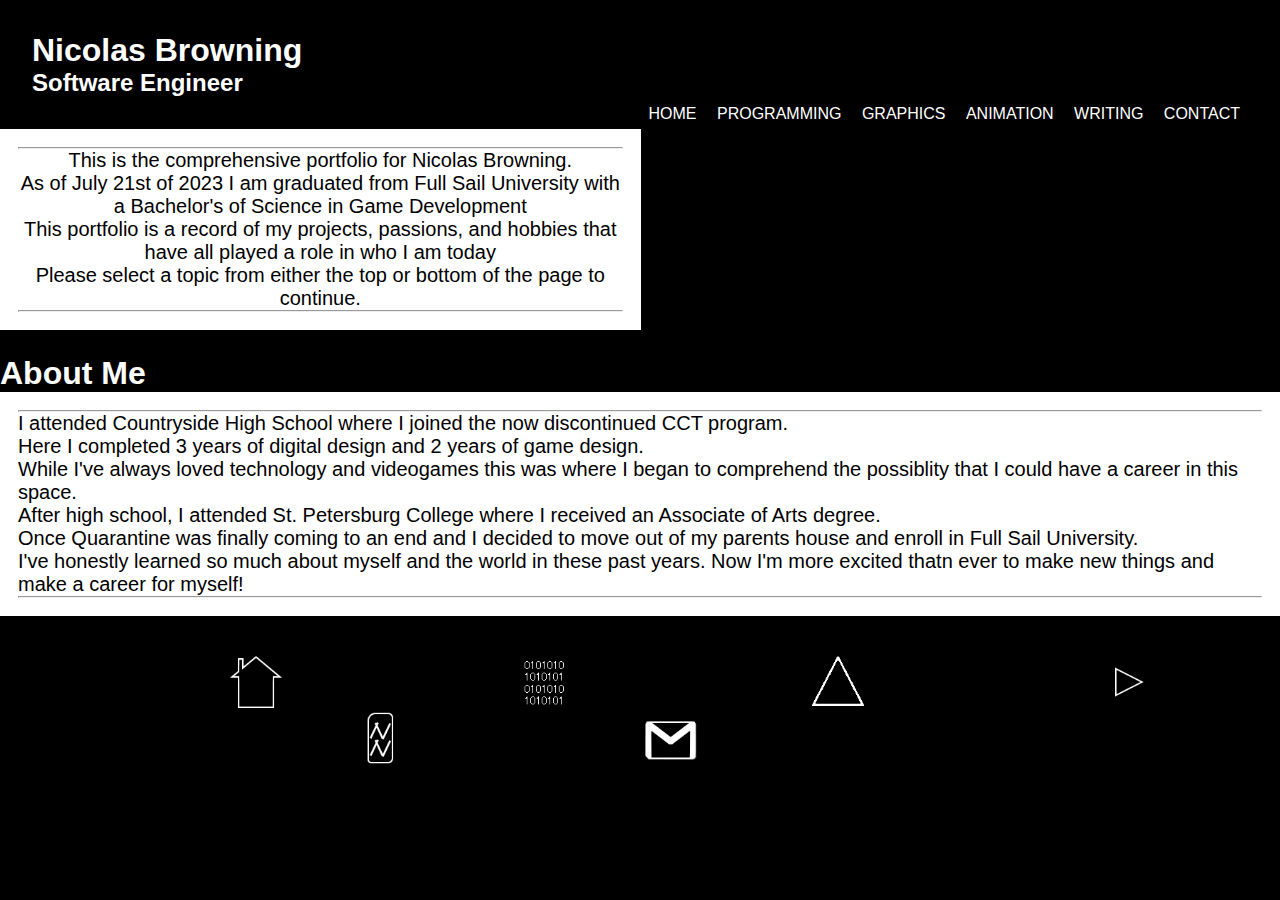
==== index.html @ 43e22e57 "pics" ====
<!doctype html>
<html>
<head>
<meta charset="utf-8">
<title>Nicolas Browning | Home |</title>
<link rel="stylesheet" href="mycss.css">
<style type="text/css">
body {
	background-color: #000000;
}
body,td,th {
    color: #FFFFFF;
}
</style>
	
<script type="text/javascript">
function MM_swapImgRestore() { //v3.0
  var i,x,a=document.MM_sr; for(i=0;a&&i<a.length&&(x=a[i])&&x.oSrc;i++) x.src=x.oSrc;
}
function MM_preloadImages() { //v3.0
  var d=document; if(d.images){ if(!d.MM_p) d.MM_p=new Array();
    var i,j=d.MM_p.length,a=MM_preloadImages.arguments; for(i=0; i<a.length; i++)
    if (a[i].indexOf("#")!=0){ d.MM_p[j]=new Image; d.MM_p[j++].src=a[i];}}
}

function MM_findObj(n, d) { //v4.01
  var p,i,x;  if(!d) d=document; if((p=n.indexOf("?"))>0&&parent.frames.length) {
    d=parent.frames[n.substring(p+1)].document; n=n.substring(0,p);}
  if(!(x=d[n])&&d.all) x=d.all[n]; for (i=0;!x&&i<d.forms.length;i++) x=d.forms[i][n];
  for(i=0;!x&&d.layers&&i<d.layers.length;i++) x=MM_findObj(n,d.layers[i].document);
  if(!x && d.getElementById) x=d.getElementById(n); return x;
}

function MM_swapImage() { //v3.0
  var i,j=0,x,a=MM_swapImage.arguments; document.MM_sr=new Array; for(i=0;i<(a.length-2);i+=3)
   if ((x=MM_findObj(a[i]))!=null){document.MM_sr[j++]=x; if(!x.oSrc) x.oSrc=x.src; x.src=a[i+2];}
}
</script>
	
</head>	
<header>
		<div class="row">
			<div class="col">
				<h1>Nicolas Browning</h1>
				<h2>Software Engineer</h2>
				<nav class="style-nav">
					<ul>
						<li><a href="index.html">Home</a></li>
						<li><a href="Programming.html">Programming</a></li>
						<li><a href="graphicspage.html">Graphics</a></li>
						<li><a href="animationpage.html">Animation</a></li>
						<li><a href="writingpage.html">Writing</a></li>
						<li><a href="contactpage.html">Contact</a></li>
					</ul>
				</nav>
			</div>
		</div>
</header>


<html>

<div class="border"><hr>
	<p>This is the comprehensive portfolio for Nicolas Browning.</p>
	<p>As of July 21st of 2023 I am graduated from Full Sail University with a Bachelor's of Science in Game Development</p>
	<p>This portfolio is a record of my projects, passions, and hobbies that have all played a role in who I am today</p>
	<p>Please select a topic from either the top or bottom of the page to continue. <hr></p>
</div>

<h1>About Me</h1>

<div class="about"><hr>
	<p>I attended Countryside High School where I joined the now discontinued CCT program.</p>
	<p>Here I completed 3 years of digital design and 2 years of game design.</p>
	<p>While I've always loved technology and videogames this was where I began to comprehend the possiblity that I could have a career in this space.</p>
	<p>After high school, I attended St. Petersburg College where I received an Associate of Arts degree.</p>
	<p>Once Quarantine was finally coming to an end and I decided to move out of my parents house and enroll in Full Sail University.</p>
	<p>I've honestly learned so much about myself and the world in these past years. Now I'm more excited thatn ever to make new things and make a career for myself!</p>
	<p><hr></p>
</div>

</html>
	
<bottom>
		<div class="bottom">
		<b class="bottom" href="#" onMouseOut="MM_swapImgRestore()" onMouseOver="MM_swapImage('home','','pics/home.png',1)"><a href="index.html"><img src="pics/homeline.png" alt="" 								width="52" height="52" id="home"></a>&nbsp;</b>	
		<b class="bottom" href="#" onMouseOut="MM_swapImgRestore()" onMouseOver="MM_swapImage('code','','pics/codeicon.png',1)"><a href="Programming.html"><img src="pics/codeiconneg.png" alt="" 					width="52" height="52" id="code"></a>&nbsp;</b>	
		<b class="bottom" href="#" onMouseOut="MM_swapImgRestore()" onMouseOver="MM_swapImage('graphic','','pics/graphicshover.png',1)"><a href="graphicspage.html"><img src="pics/graphicsicon.png" alt="graphic" 	width="52" height="52" id="graphic"></a>&nbsp;</b>
		<b class="bottom" href="#" onMouseOut="MM_swapImgRestore()" onMouseOver="MM_swapImage('ani','','pics/playnow.png',1)"><a href="animationpage.html"><img src="pics/play.png" alt="ani" 						width="52" height="52" id="ani"></a>&nbsp;</b>
		<b class="bottom" href="#" onMouseOut="MM_swapImgRestore()" onMouseOver="MM_swapImage('book','','pics/openbook.png',1)"><a href="writingpage.html"><img src="pics/book.png" alt="book" 						width="52" height="52" id="book"></a>&nbsp;</b>
		<b class="bottom" href="#" onMouseOut="MM_swapImgRestore()" onMouseOver="MM_swapImage('rollover','','pics/emailiconnega.png',1)"><a href="contactpage.html"><img src="pics/emailicon.png" alt="email" 		width="52" height="52" id="rollover"></a>&nbsp;</b>
		
	</div>
</bottom>
	
</html>
---- mycss.css ----
@charset "UTF-8";
/* CSS Document */

html, 
html * {
	padding: 0;
	margin: 0;
	box-sizing: border-box;
	font-family: Gotham, Helvetica Neue, Helvetica, Arial," sans-serif";
}

header {
	padding: 32px;
}


footer {
	padding: 20px 30px;
	background-color: #dbecf1;
}

.style-logo {
	margin-left: auto;
	margin-right: auto;
	display: block;
	width: 192px;
}

.style-nav ul {
	list-style-type: none;
}

.style-nav ul li a {
	text-decoration: none;
	color: #FFFFFF;
	text-align: center;
	display: block;
	text-transform: uppercase;
	padding: 8px;
}

.hero {
	color: #FFFFFF;
	text-align: center;
	font-family: Constantia, "Lucida Bright", "DejaVu Serif", Georgia, "serif";
	font-size: 20px;
	margin-left: 25px;
	margin-right: 25px;
	margin-top: 0px;
	margin-bottom: 0px;
}

.bottom {
	margin: 15px;
	padding: 15px;
	padding-right: 100px;
	padding-left: 100px;
}

.pic{
	align-content: center;
	align-self: center;
	align-items: center;
	text-align: center;
	alignment-baseline: center;
}

.border{
	color: black;
	font-family: Constantia, "Lucida Bright", "DejaVu Serif", Georgia, "serif";
	font-size: 20px;
	margin-bottom: 25px;
	align-content: center;
	align-self: center;
	align-items: center;
	text-align: center;
	alignment-baseline: center;
	background-color: white;
	border-style: solid;
	border-color: white;
	padding: 15px;
}

.about{
	color: black;
	font-family: Constantia, "Lucida Bright", "DejaVu Serif", Georgia, "serif";
	font-size: 20px;
	margin-bottom: 25px;
	align-content: left;
	align-self: left;
	align-items: left;
	text-align: left;
	alignment-baseline: left;
	background-color: white;
	border-style: solid;
	border-color: white;
	padding: 15px;
}
/*Tablet View*/

@media (min-width: 768px){
	
	.style-nav ul li {
		display: inline-block;
	}
	
}

/*Desktop View*/

@media (min-width: 1024px){
	
	.style-logo {
		float: left;
	}
	
	.style-nav {
		float: right;
	}
	
}
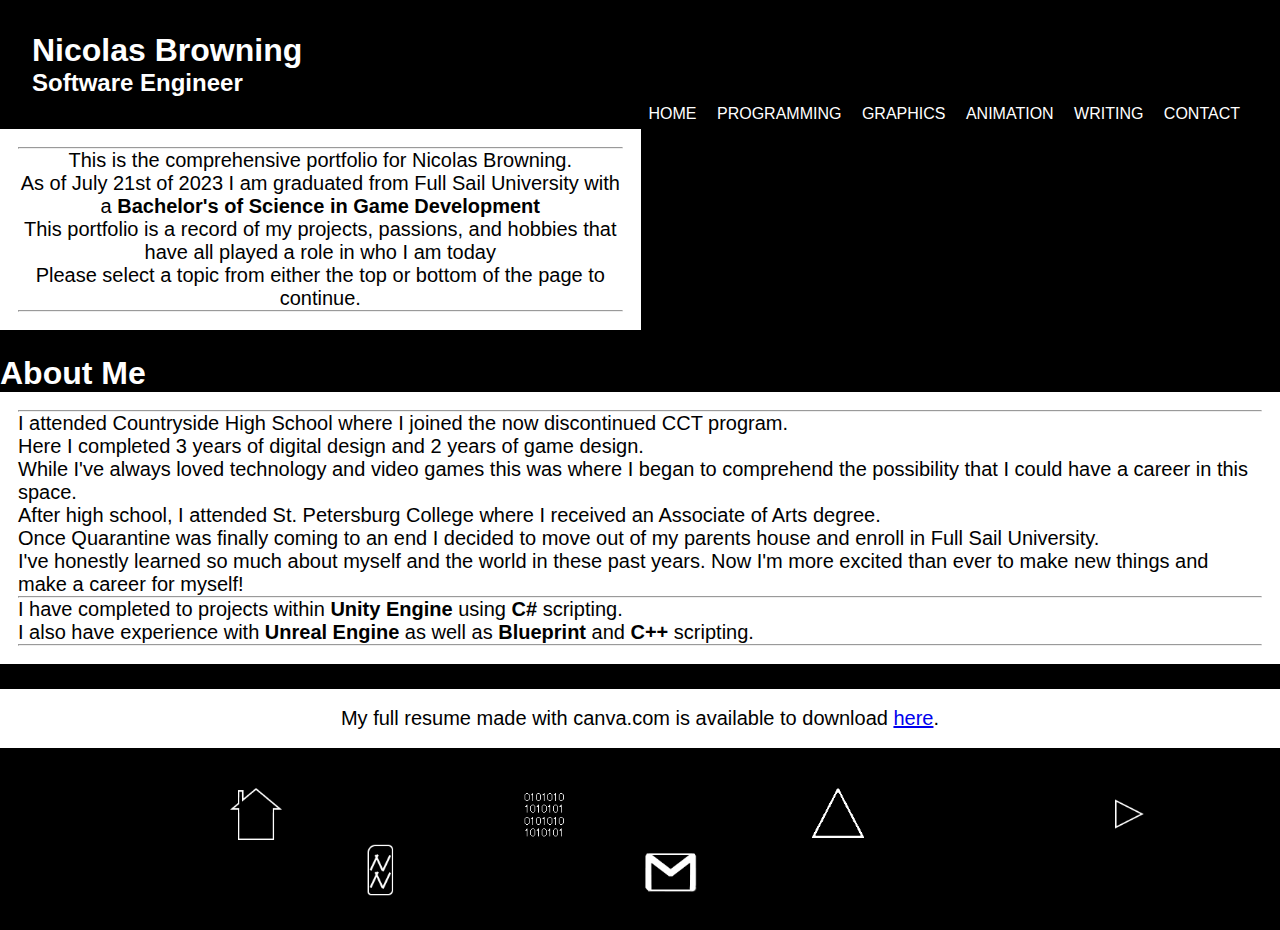
==== commit 51dc6871: "spellchecks and resume added" ====
--- a/index.html
+++ b/index.html
@@ -62,7 +62,7 @@
 
 <div class="border"><hr>
 	<p>This is the comprehensive portfolio for Nicolas Browning.</p>
-	<p>As of July 21st of 2023 I am graduated from Full Sail University with a Bachelor's of Science in Game Development</p>
+	<p>As of July 21st of 2023 I am graduated from Full Sail University with a <b>Bachelor's of Science in Game Development</b></p>
 	<p>This portfolio is a record of my projects, passions, and hobbies that have all played a role in who I am today</p>
 	<p>Please select a topic from either the top or bottom of the page to continue. <hr></p>
 </div>
@@ -72,11 +72,18 @@
 <div class="about"><hr>
 	<p>I attended Countryside High School where I joined the now discontinued CCT program.</p>
 	<p>Here I completed 3 years of digital design and 2 years of game design.</p>
-	<p>While I've always loved technology and videogames this was where I began to comprehend the possiblity that I could have a career in this space.</p>
+	<p>While I've always loved technology and video games this was where I began to comprehend the possibility that I could have a career in this space.</p>
 	<p>After high school, I attended St. Petersburg College where I received an Associate of Arts degree.</p>
-	<p>Once Quarantine was finally coming to an end and I decided to move out of my parents house and enroll in Full Sail University.</p>
-	<p>I've honestly learned so much about myself and the world in these past years. Now I'm more excited thatn ever to make new things and make a career for myself!</p>
+	<p>Once Quarantine was finally coming to an end I decided to move out of my parents house and enroll in Full Sail University.</p>
+	<p>I've honestly learned so much about myself and the world in these past years. Now I'm more excited than ever to make new things and make a career for myself!</p>
+	<hr>
+	<p>I have completed to projects within <b>Unity Engine</b> using <b>C#</b> scripting.</p>
+	<p>I also have experience with <b>Unreal Engine</b> as well as <b>Blueprint</b> and <b>C++</b> scripting.</p>
 	<p><hr></p>
+</div>
+
+<div class="border">
+	<p>My full resume made with canva.com is available to download <a href="Nicolas_Browning_Resume.pdf">here</a>.</p>
 </div>
 
 </html>
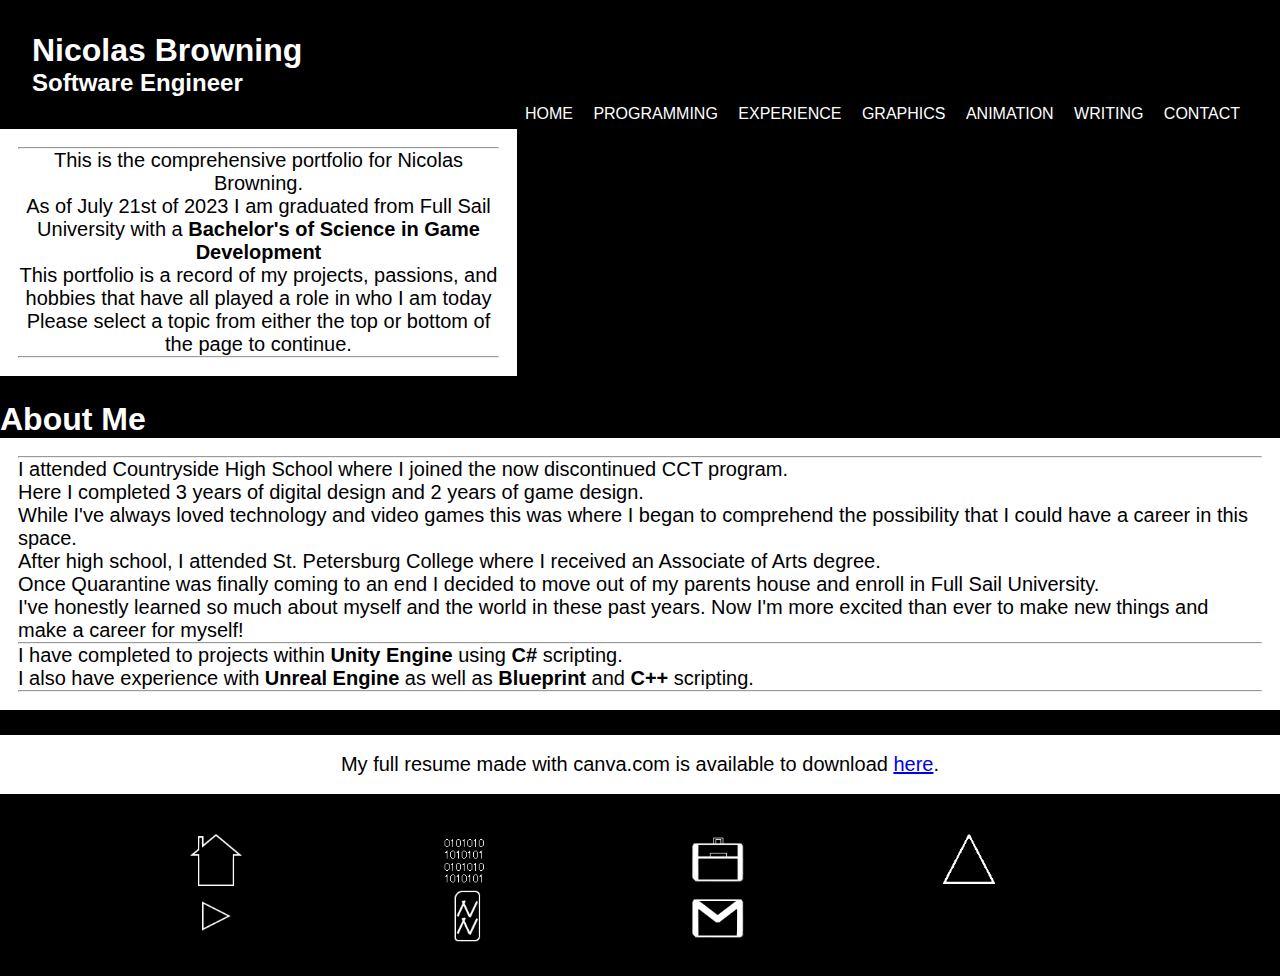
==== commit d3215563: "internships added" ====
--- a/index.html
+++ b/index.html
@@ -47,6 +47,7 @@
 					<ul>
 						<li><a href="index.html">Home</a></li>
 						<li><a href="Programming.html">Programming</a></li>
+						<li><a href="workpage.html">Experience</a></li>
 						<li><a href="graphicspage.html">Graphics</a></li>
 						<li><a href="animationpage.html">Animation</a></li>
 						<li><a href="writingpage.html">Writing</a></li>
@@ -83,7 +84,7 @@
 </div>
 
 <div class="border">
-	<p>My full resume made with canva.com is available to download <a href="Nicolas_Browning_Resume.pdf">here</a>.</p>
+	<p>My full resume made with canva.com is available to download <a href="Nicolas_Browning_Resume_12_12.pdf">here</a>.</p>
 </div>
 
 </html>
@@ -92,6 +93,7 @@
 		<div class="bottom">
 		<b class="bottom" href="#" onMouseOut="MM_swapImgRestore()" onMouseOver="MM_swapImage('home','','pics/home.png',1)"><a href="index.html"><img src="pics/homeline.png" alt="" 								width="52" height="52" id="home"></a>&nbsp;</b>	
 		<b class="bottom" href="#" onMouseOut="MM_swapImgRestore()" onMouseOver="MM_swapImage('code','','pics/codeicon.png',1)"><a href="Programming.html"><img src="pics/codeiconneg.png" alt="" 					width="52" height="52" id="code"></a>&nbsp;</b>	
+		<b class="bottom" href="#" onMouseOut="MM_swapImgRestore()" onMouseOver="MM_swapImage('work','','pics/workiconneg.png',1)"><a href="workpage.html"><img src="pics/workicon.png" alt="" 						width="52" height="52" id="work"></a>&nbsp;</b>	
 		<b class="bottom" href="#" onMouseOut="MM_swapImgRestore()" onMouseOver="MM_swapImage('graphic','','pics/graphicshover.png',1)"><a href="graphicspage.html"><img src="pics/graphicsicon.png" alt="graphic" 	width="52" height="52" id="graphic"></a>&nbsp;</b>
 		<b class="bottom" href="#" onMouseOut="MM_swapImgRestore()" onMouseOver="MM_swapImage('ani','','pics/playnow.png',1)"><a href="animationpage.html"><img src="pics/play.png" alt="ani" 						width="52" height="52" id="ani"></a>&nbsp;</b>
 		<b class="bottom" href="#" onMouseOut="MM_swapImgRestore()" onMouseOver="MM_swapImage('book','','pics/openbook.png',1)"><a href="writingpage.html"><img src="pics/book.png" alt="book" 						width="52" height="52" id="book"></a>&nbsp;</b>
--- a/mycss.css
+++ b/mycss.css
@@ -53,8 +53,8 @@
 .bottom {
 	margin: 15px;
 	padding: 15px;
-	padding-right: 100px;
-	padding-left: 100px;
+	padding-right: 80px;
+	padding-left: 80px;
 }
 
 .pic{
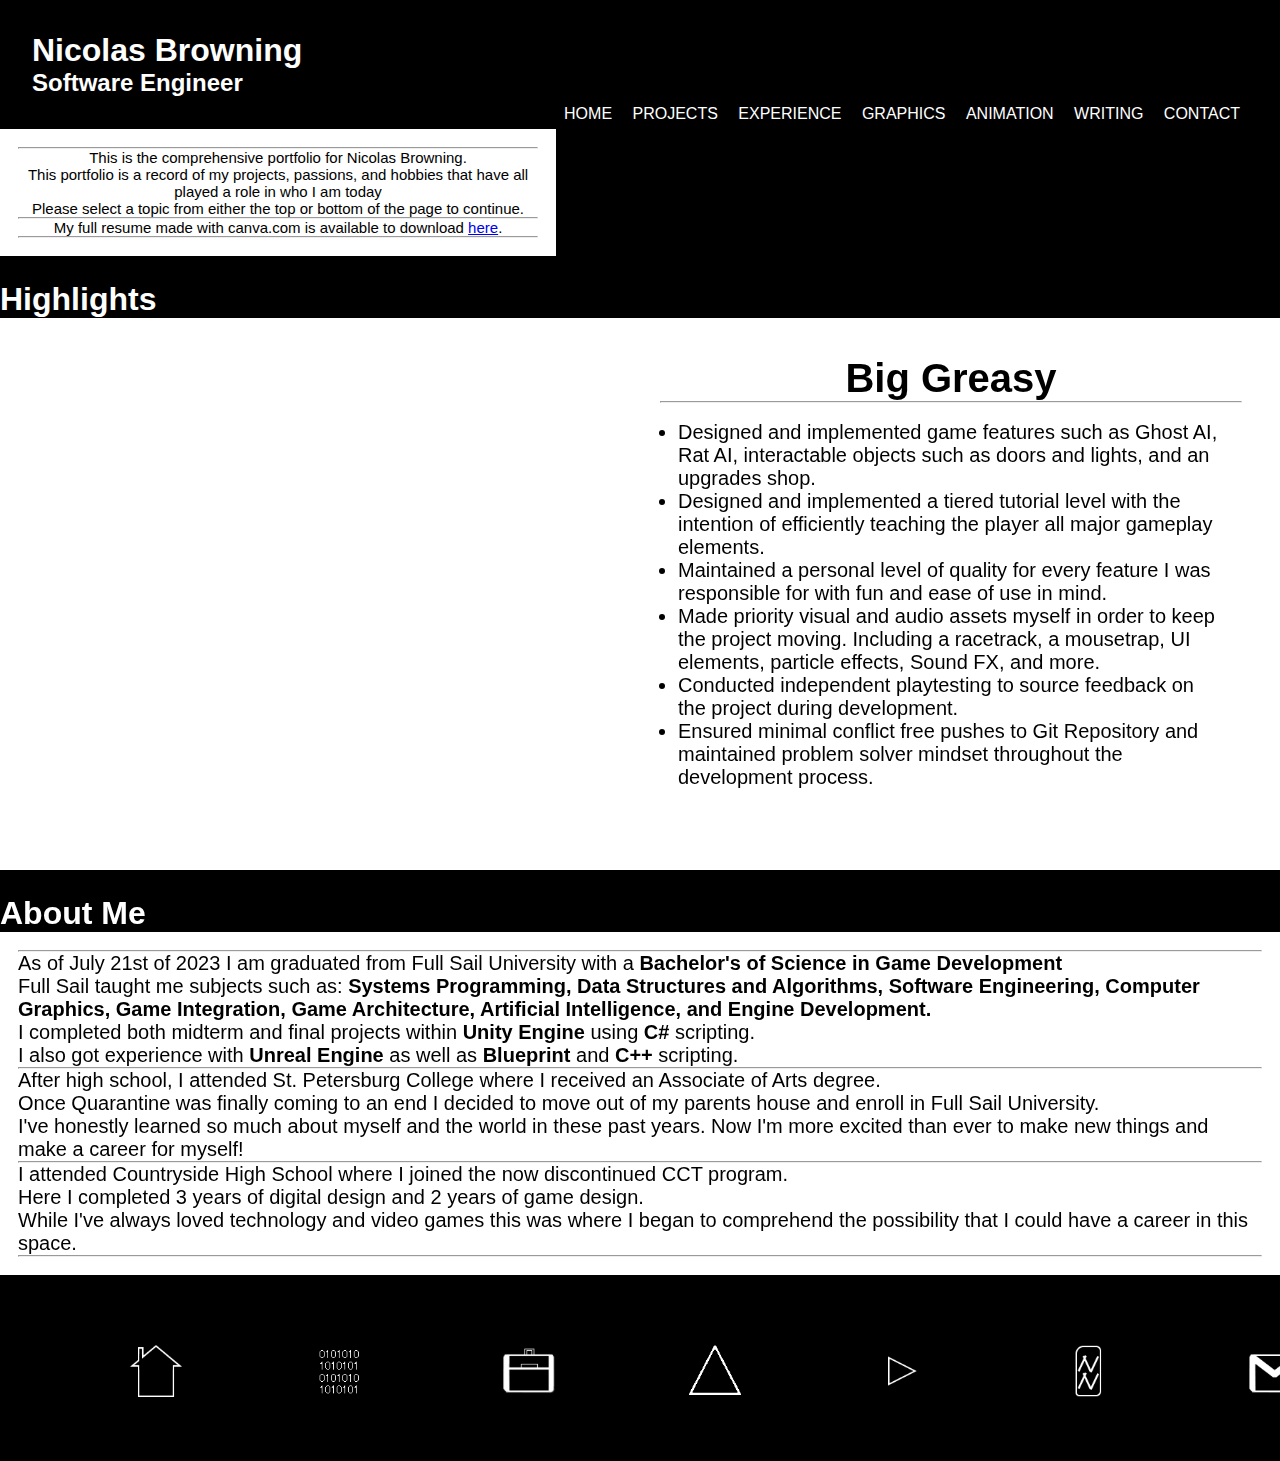
==== commit b31bcf36: "redid home page, reword header" ====
--- a/index.html
+++ b/index.html
@@ -46,7 +46,7 @@
 				<nav class="style-nav">
 					<ul>
 						<li><a href="index.html">Home</a></li>
-						<li><a href="Programming.html">Programming</a></li>
+						<li><a href="Programming.html">Projects</a></li>
 						<li><a href="workpage.html">Experience</a></li>
 						<li><a href="graphicspage.html">Graphics</a></li>
 						<li><a href="animationpage.html">Animation</a></li>
@@ -62,29 +62,54 @@
 <html>
 
 <div class="border"><hr>
-	<p>This is the comprehensive portfolio for Nicolas Browning.</p>
-	<p>As of July 21st of 2023 I am graduated from Full Sail University with a <b>Bachelor's of Science in Game Development</b></p>
-	<p>This portfolio is a record of my projects, passions, and hobbies that have all played a role in who I am today</p>
-	<p>Please select a topic from either the top or bottom of the page to continue. <hr></p>
-</div>
+	<p style="font-size: 75%">This is the comprehensive portfolio for Nicolas Browning.</p>
+	<p style="font-size: 75%">This portfolio is a record of my projects, passions, and hobbies that have all played a role in who I am today</p>
+	<p style="font-size: 75%">Please select a topic from either the top or bottom of the page to continue. <hr></p>
+	<p style="font-size: 75%">My full resume made with canva.com is available to download <a href="Nicolas_Browning_Resume_12_12.pdf">here</a>.</p>
+<hr></div>
+
+<h1>Highlights</h1>
+
+<body>
+
+    <div class="border">
+        <div class="container">
+            <div class="column">
+                <iframe width="480" height="360" src="https://www.youtube.com/embed/ox3YVYqNIUE?si=nbESVFLyzJ87c6XK" title="GAME" frameborder="0" allow="accelerometer; autoplay; clipboard-write; encrypted-media; gyroscope; picture-in-picture; web-share" allowfullscreen=""></iframe>
+            </div>
+            <div class="column" style="background-color:bbb;" text-align="left;">
+                <h1>Big Greasy</h1>
+                <hr>
+                <div class="about"><ul>
+                    <li>Designed and implemented game features such as Ghost AI, Rat AI, interactable objects such as doors and lights, and an upgrades shop.</li>
+                    <li>Designed and implemented a tiered tutorial level with the intention of efficiently teaching the player all major gameplay elements.</li>
+                    <li>Maintained a personal level of quality for every feature I was responsible for with fun and ease of use in mind.</li>
+                    <li>Made priority visual and audio assets myself in order to keep the project moving. Including a racetrack, a mousetrap, UI elements, particle effects, Sound FX, and more.</li>
+                    <li>Conducted independent playtesting to source feedback on the project during development.</li>
+                    <li>Ensured minimal conflict free pushes to Git Repository and maintained problem solver mindset throughout the development process.</li>
+                </ul></div>
+            </div>
+        </div>
+    </div>
+
+</body>
 
 <h1>About Me</h1>
 
 <div class="about"><hr>
-	<p>I attended Countryside High School where I joined the now discontinued CCT program.</p>
-	<p>Here I completed 3 years of digital design and 2 years of game design.</p>
-	<p>While I've always loved technology and video games this was where I began to comprehend the possibility that I could have a career in this space.</p>
+	<p>As of July 21st of 2023 I am graduated from Full Sail University with a <b>Bachelor's of Science in Game Development</b></p>
+	<p>Full Sail taught me subjects such as: <b>Systems Programming, Data Structures and Algorithms, Software Engineering, Computer Graphics, Game Integration, Game Architecture, Artificial Intelligence, and Engine Development.</b></p>
+	<p>I completed both midterm and final projects within <b>Unity Engine</b> using <b>C#</b> scripting.</p>
+	<p>I also got experience with <b>Unreal Engine</b> as well as <b>Blueprint</b> and <b>C++</b> scripting.</p>
+	<hr>
 	<p>After high school, I attended St. Petersburg College where I received an Associate of Arts degree.</p>
 	<p>Once Quarantine was finally coming to an end I decided to move out of my parents house and enroll in Full Sail University.</p>
 	<p>I've honestly learned so much about myself and the world in these past years. Now I'm more excited than ever to make new things and make a career for myself!</p>
 	<hr>
-	<p>I have completed to projects within <b>Unity Engine</b> using <b>C#</b> scripting.</p>
-	<p>I also have experience with <b>Unreal Engine</b> as well as <b>Blueprint</b> and <b>C++</b> scripting.</p>
-	<p><hr></p>
-</div>
-
-<div class="border">
-	<p>My full resume made with canva.com is available to download <a href="Nicolas_Browning_Resume_12_12.pdf">here</a>.</p>
+	<p>I attended Countryside High School where I joined the now discontinued CCT program.</p>
+	<p>Here I completed 3 years of digital design and 2 years of game design.</p>
+	<p>While I've always loved technology and video games this was where I began to comprehend the possibility that I could have a career in this space.</p>
+	<hr>
 </div>
 
 </html>
--- a/mycss.css
+++ b/mycss.css
@@ -51,10 +51,13 @@
 }
 
 .bottom {
+	align-content: center;
+	display: flex;
+	justify-content: space-between;
 	margin: 15px;
 	padding: 15px;
-	padding-right: 80px;
-	padding-left: 80px;
+	padding-right: 50px;
+	padding-left: 50px;
 }
 
 .pic{
@@ -96,6 +99,16 @@
 	border-color: white;
 	padding: 15px;
 }
+
+.container{
+	display: flex;
+}
+
+.column {
+	flex: 50%; /* Indicates that the columns should take up half of the available space */
+	padding: 20px;
+}
+
 /*Tablet View*/
 
 @media (min-width: 768px){
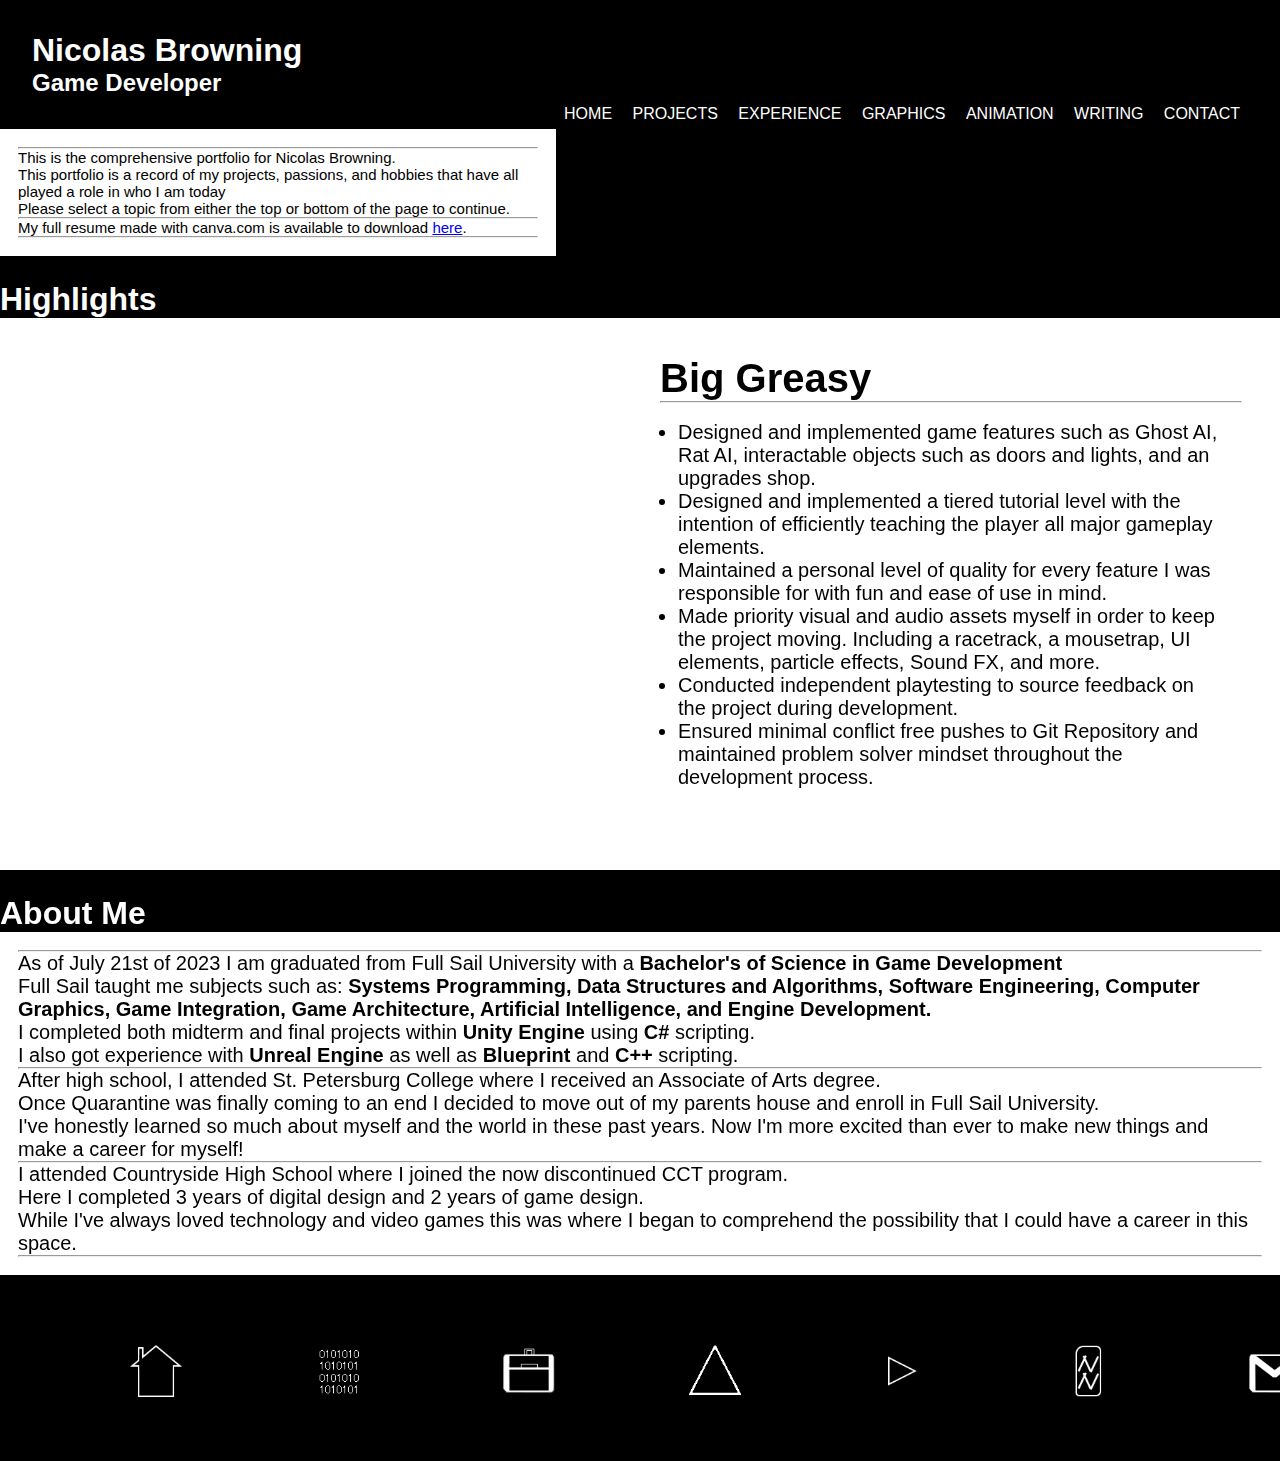
==== commit 8efc1a48: "tiny commit on jan 22" ====
--- a/index.html
+++ b/index.html
@@ -42,7 +42,7 @@
 		<div class="row">
 			<div class="col">
 				<h1>Nicolas Browning</h1>
-				<h2>Software Engineer</h2>
+				<h2>Game Developer</h2>
 				<nav class="style-nav">
 					<ul>
 						<li><a href="index.html">Home</a></li>
--- a/mycss.css
+++ b/mycss.css
@@ -76,7 +76,7 @@
 	align-content: center;
 	align-self: center;
 	align-items: center;
-	text-align: center;
+	text-align: left;
 	alignment-baseline: center;
 	background-color: white;
 	border-style: solid;
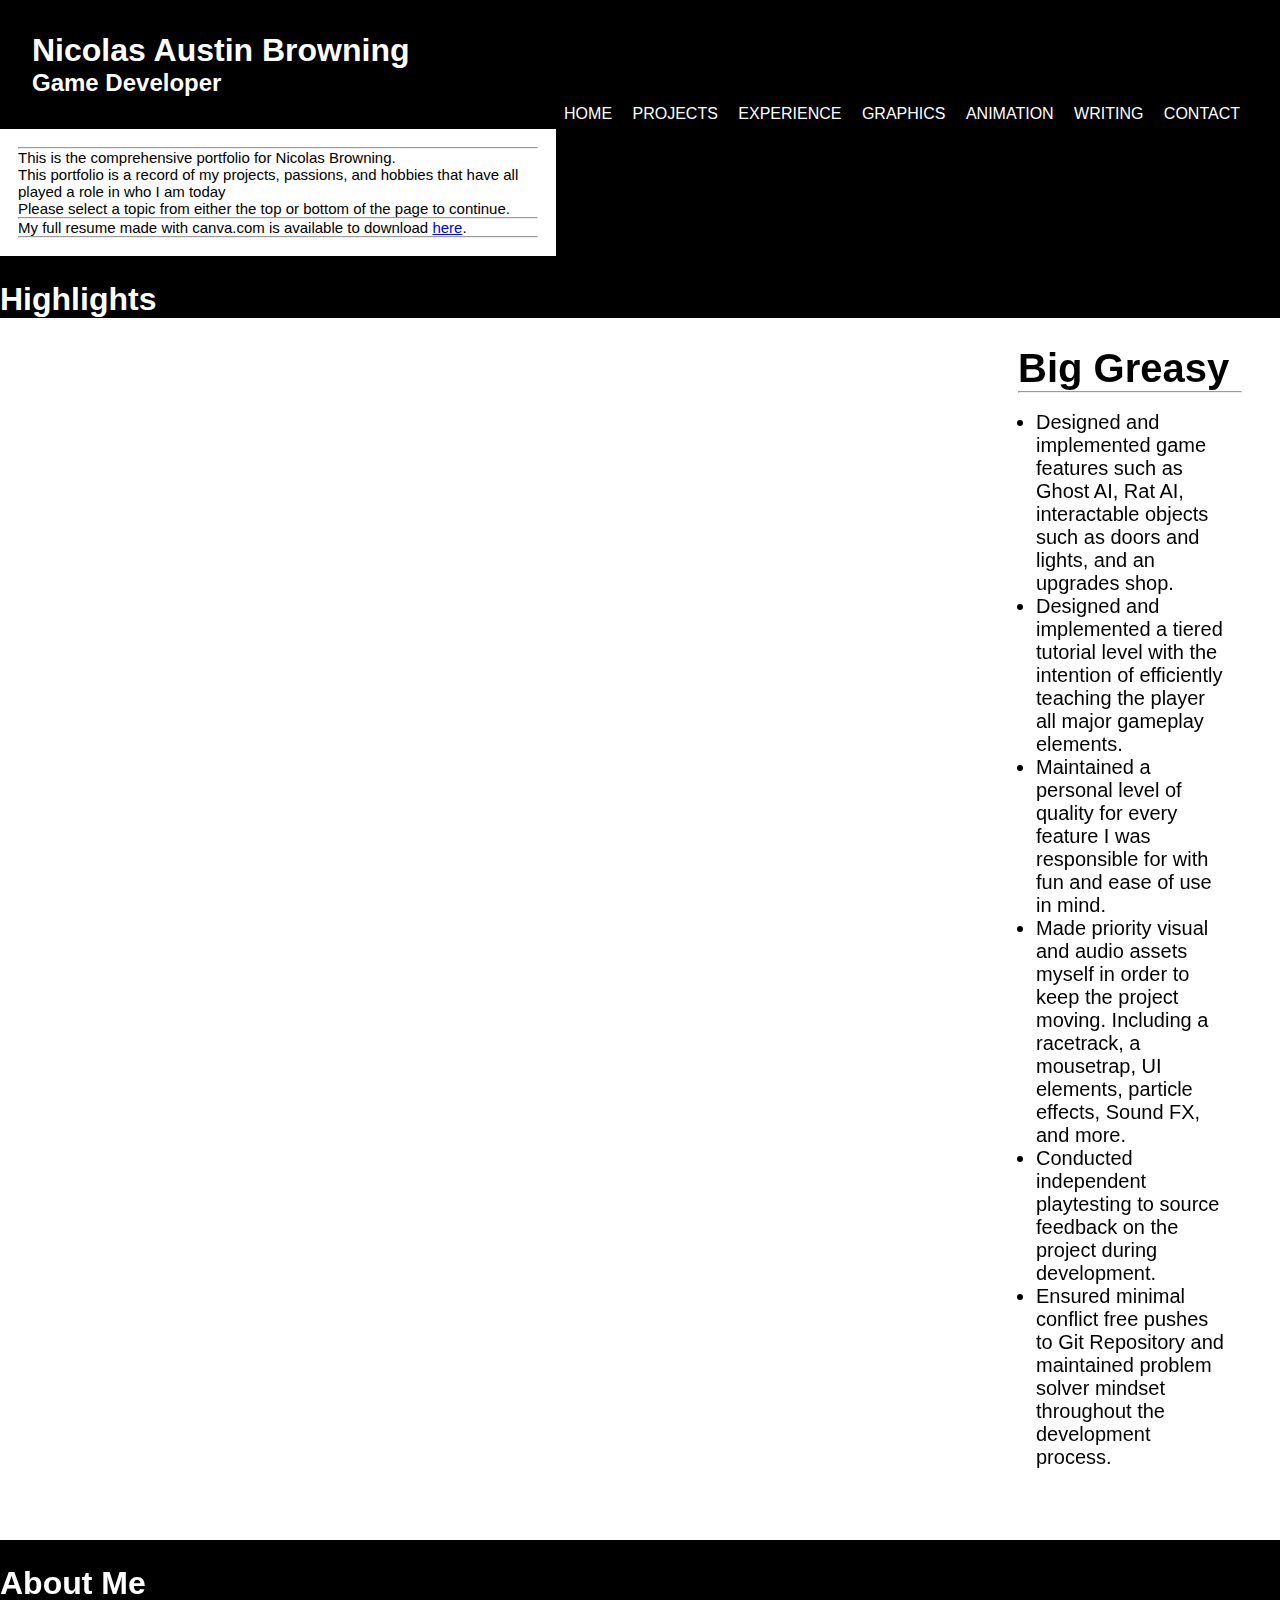
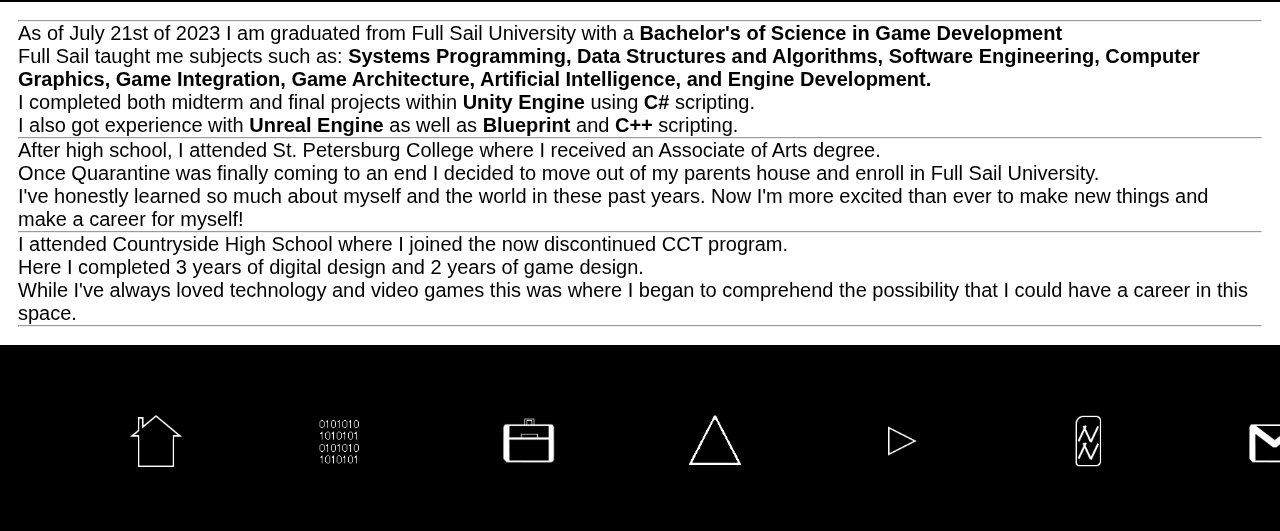
==== commit dd7d3e69: "adding middle name to pages" ====
--- a/index.html
+++ b/index.html
@@ -41,7 +41,7 @@
 <header>
 		<div class="row">
 			<div class="col">
-				<h1>Nicolas Browning</h1>
+				<h1>Nicolas Austin Browning</h1>
 				<h2>Game Developer</h2>
 				<nav class="style-nav">
 					<ul>
--- a/mycss.css
+++ b/mycss.css
@@ -106,7 +106,24 @@
 
 .column {
 	flex: 50%; /* Indicates that the columns should take up half of the available space */
-	padding: 20px;
+	padding-top: 10px;
+	padding-bottom: 10px;
+	padding-right: 20px;
+	padding-left: 250px;
+}
+
+.columnPicture {
+	flex: 50%; /* Indicates that the columns should take up half of the available space */
+	padding-top: 10px;
+	padding-bottom: 10px;
+	padding-right: 20px;
+	padding-left: 250px;
+}
+
+.columnBullets {
+	flex: 50%; /* Indicates that the columns should take up half of the available space */
+	padding: 40px;
+	padding-right: 200px;
 }
 
 /*Tablet View*/
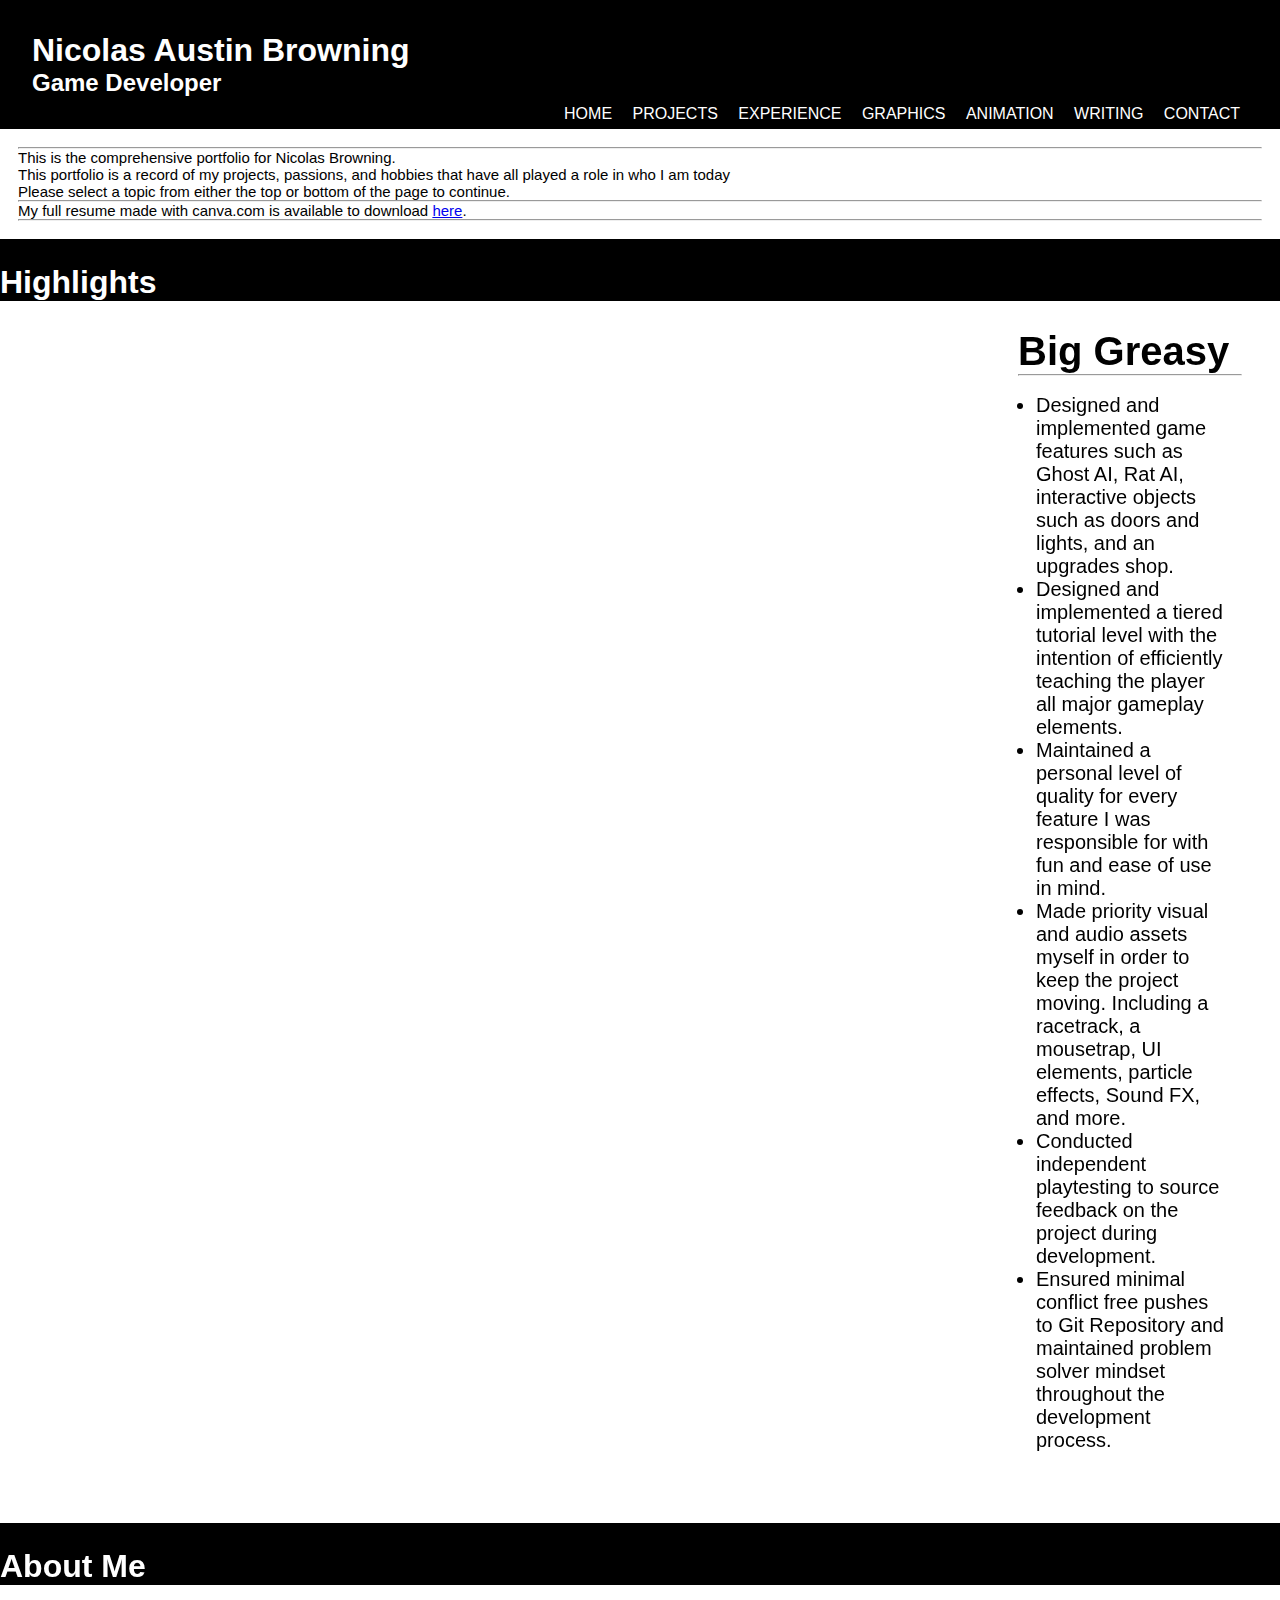
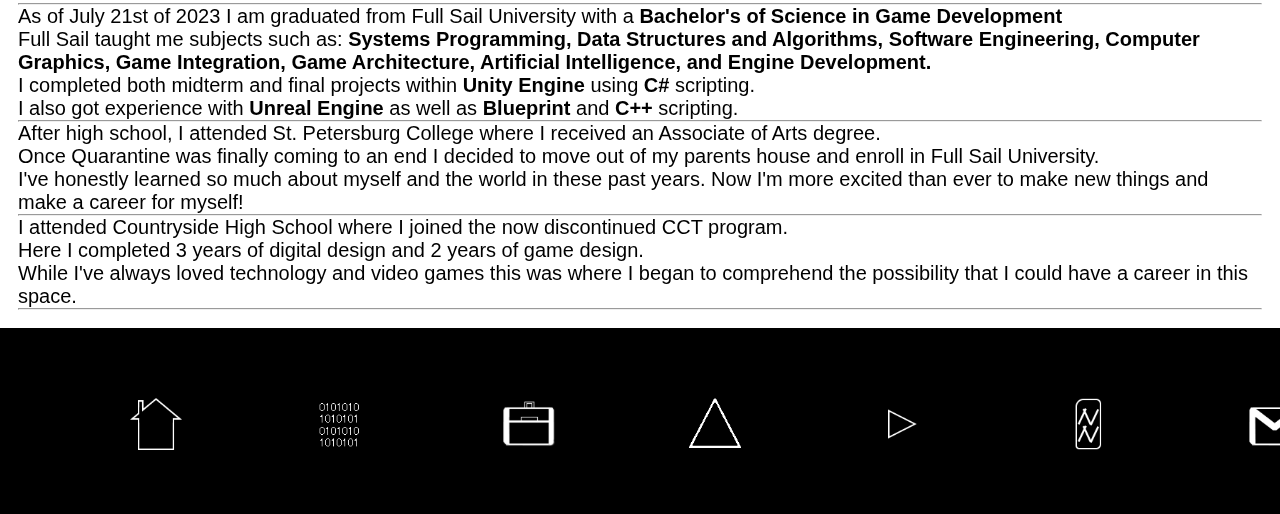
==== commit 95a388f5: "tiny adjustments" ====
--- a/index.html
+++ b/index.html
@@ -81,7 +81,7 @@
                 <h1>Big Greasy</h1>
                 <hr>
                 <div class="about"><ul>
-                    <li>Designed and implemented game features such as Ghost AI, Rat AI, interactable objects such as doors and lights, and an upgrades shop.</li>
+                    <li>Designed and implemented game features such as Ghost AI, Rat AI, interactive objects such as doors and lights, and an upgrades shop.</li>
                     <li>Designed and implemented a tiered tutorial level with the intention of efficiently teaching the player all major gameplay elements.</li>
                     <li>Maintained a personal level of quality for every feature I was responsible for with fun and ease of use in mind.</li>
                     <li>Made priority visual and audio assets myself in order to keep the project moving. Including a racetrack, a mousetrap, UI elements, particle effects, Sound FX, and more.</li>
--- a/mycss.css
+++ b/mycss.css
@@ -73,15 +73,65 @@
 	font-family: Constantia, "Lucida Bright", "DejaVu Serif", Georgia, "serif";
 	font-size: 20px;
 	margin-bottom: 25px;
-	align-content: center;
-	align-self: center;
-	align-items: center;
+	align-content: left;
+	align-self: left;
+	align-items: left;
 	text-align: left;
-	alignment-baseline: center;
-	background-color: white;
-	border-style: solid;
-	border-color: white;
-	padding: 15px;
+	alignment-baseline: left;
+	background-color: white;
+	border-style: solid;
+	border-color: white;
+	padding: 15px;
+}
+
+.centered{
+	color: black;
+	font-family: Constantia, "Lucida Bright", "DejaVu Serif", Georgia, "serif";
+	font-size: 20px;
+	margin-bottom: 25px;
+	align-content: center;
+	align-self: center;
+	align-items: center;
+	text-align: center;
+	alignment-baseline: left;
+	background-color: white;
+	border-style: solid;
+	border-color: white;
+	padding: 15px;
+}
+
+.centeredpics{
+	color: black;
+	font-family: Constantia, "Lucida Bright", "DejaVu Serif", Georgia, "serif";
+	font-size: 20px;
+	margin-bottom: 25px;
+	align-content: center;
+	align-self: center;
+	align-items: center;
+	text-align: center;
+	alignment-baseline: left;
+	background-color: white;
+	border-style: solid;
+	border-color: black;
+	border-radius: 30px;
+	border-width: 30px;
+	padding: 15px;
+}
+
+.padded{
+	color: black;
+	font-family: Constantia, "Lucida Bright", "DejaVu Serif", Georgia, "serif";
+	font-size: 20px;
+	margin-bottom: 25px;
+	align-content: left;
+	align-self: center;
+	align-items: center;
+	text-align: center;
+	alignment-baseline: left;
+	background-color: white;
+	border-style: solid;
+	border-color: white;
+	padding: 45px;
 }
 
 .about{
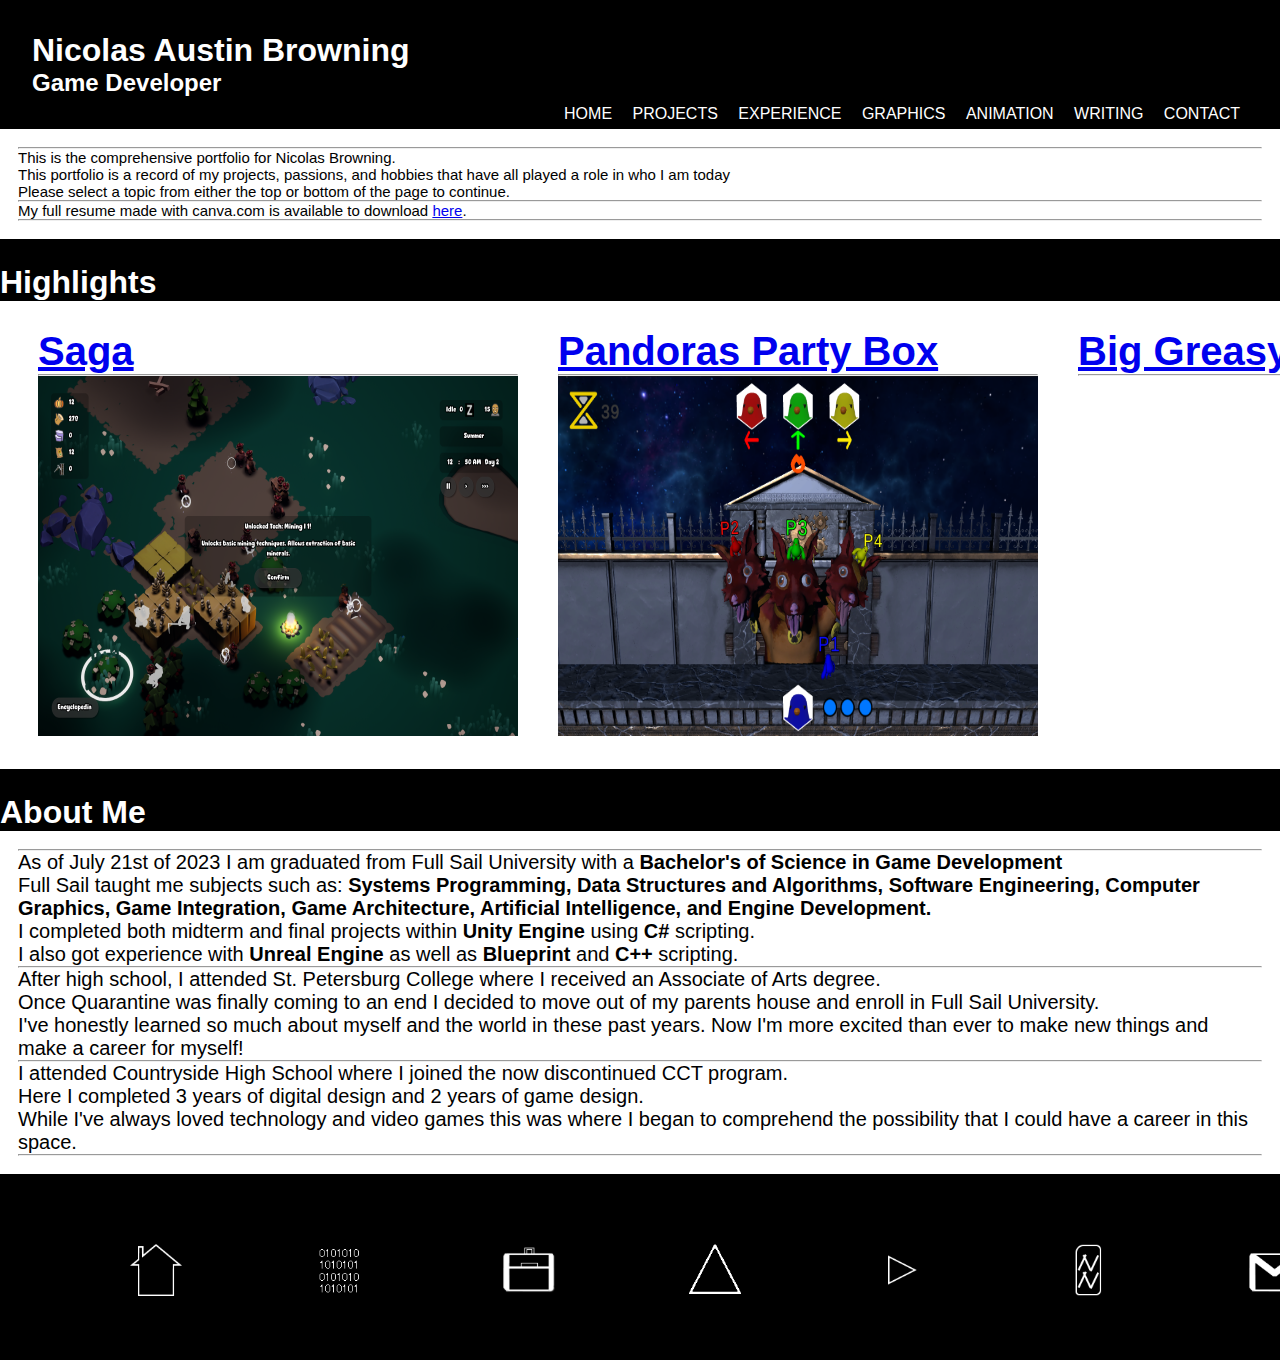
==== commit d0f2b881: "day 1 of adding ppb and saga" ====
--- a/index.html
+++ b/index.html
@@ -65,7 +65,7 @@
 	<p style="font-size: 75%">This is the comprehensive portfolio for Nicolas Browning.</p>
 	<p style="font-size: 75%">This portfolio is a record of my projects, passions, and hobbies that have all played a role in who I am today</p>
 	<p style="font-size: 75%">Please select a topic from either the top or bottom of the page to continue. <hr></p>
-	<p style="font-size: 75%">My full resume made with canva.com is available to download <a href="Nicolas_Browning_Resume_12_12.pdf">here</a>.</p>
+	<p style="font-size: 75%">My full resume made with canva.com is available to download <a href="Nicolas_Browning_Resume_5_31.pdf">here</a>.</p>
 <hr></div>
 
 <h1>Highlights</h1>
@@ -75,19 +75,19 @@
     <div class="border">
         <div class="container">
             <div class="column">
+                <a href="sagapage.html"><h1 text-align="center;">Saga</h1></a>
+                <hr>
+				<img src="pics/sagatemp.png" width="480" height="360" alt=""/>
+            </div>
+			<div class="column">
+                <a href="PPBpage.html"><h1 text-align="center;">Pandoras Party Box</h1></a>
+                <hr>
+				<img src="pics/fullcerby.png" width="480" height="360" alt=""/>
+            </div>
+			<div class="column">
+                <a href="capstonepage.html"><h1 text-align="center;">Big Greasy</h1></a>
+                <hr>
                 <iframe width="480" height="360" src="https://www.youtube.com/embed/ox3YVYqNIUE?si=nbESVFLyzJ87c6XK" title="GAME" frameborder="0" allow="accelerometer; autoplay; clipboard-write; encrypted-media; gyroscope; picture-in-picture; web-share" allowfullscreen=""></iframe>
-            </div>
-            <div class="column" style="background-color:bbb;" text-align="left;">
-                <h1>Big Greasy</h1>
-                <hr>
-                <div class="about"><ul>
-                    <li>Designed and implemented game features such as Ghost AI, Rat AI, interactive objects such as doors and lights, and an upgrades shop.</li>
-                    <li>Designed and implemented a tiered tutorial level with the intention of efficiently teaching the player all major gameplay elements.</li>
-                    <li>Maintained a personal level of quality for every feature I was responsible for with fun and ease of use in mind.</li>
-                    <li>Made priority visual and audio assets myself in order to keep the project moving. Including a racetrack, a mousetrap, UI elements, particle effects, Sound FX, and more.</li>
-                    <li>Conducted independent playtesting to source feedback on the project during development.</li>
-                    <li>Ensured minimal conflict free pushes to Git Repository and maintained problem solver mindset throughout the development process.</li>
-                </ul></div>
             </div>
         </div>
     </div>
--- a/mycss.css
+++ b/mycss.css
@@ -159,7 +159,7 @@
 	padding-top: 10px;
 	padding-bottom: 10px;
 	padding-right: 20px;
-	padding-left: 250px;
+	padding-left: 20px;
 }
 
 .columnPicture {
